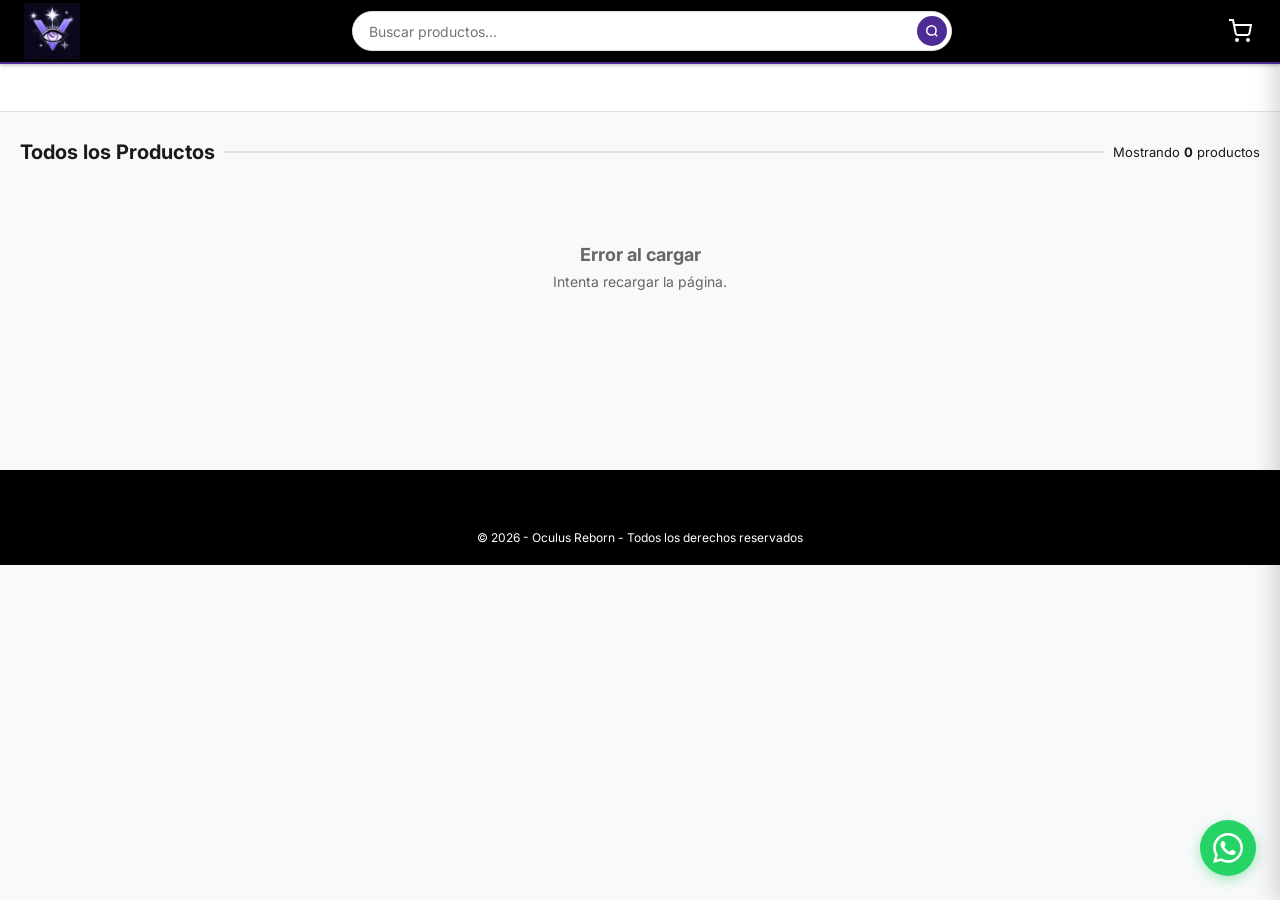
==== index.html @ ba16b36a "Add files via upload" ====
<!DOCTYPE html>
<html lang="es">
<head>
  <meta charset="UTF-8">
  <meta name="viewport" content="width=device-width, initial-scale=1.0">
  <meta name="color-scheme" content="light">
  <meta name="description" content="Oculus Reborn - Productos. Consulta por WhatsApp.">
  <title>Oculus Reborn — Catálogo de Productos</title>

  <meta property="og:type" content="website">
  <meta property="og:site_name" content="Oculus Reborn">
  <meta property="og:title" content="Oculus Reborn — Catálogo de Productos">
  <meta property="og:description" content="Productos. Consulta por WhatsApp.">
  <meta property="og:image" content="img/preview.png">
  <meta property="og:image:width" content="1200">
  <meta property="og:image:height" content="630">
  <meta property="og:url" content="">
  <meta name="twitter:card" content="summary_large_image">
  <meta name="twitter:title" content="Oculus Reborn — Catálogo de Productos">
  <meta name="twitter:description" content="Productos. Consulta por WhatsApp.">
  <meta name="twitter:image" content="img/preview.png">


  <link rel="icon" type="image/png" href="img/fav.png">
  <link rel="apple-touch-icon" href="img/apple-touch-icon.png">

 
  <meta name="robots" content="index, follow">
  <meta name="theme-color" content="#000000">
  <link rel="canonical" href="">

  <script type="application/ld+json">
  {
    "@context": "https://schema.org",
    "@type": "Store",
    "name": "Oculus Reborn",
    "description": "Oculus Reborn - Catálogo de productos. Consulta por WhatsApp.",
    "image": "img/preview.png",
    "url": "",
    "telephone": "+",
    "areaServed": "",
    "address": {
      "@type": "PostalAddress",
      "addressLocality": "",
      "addressRegion": "",
      "addressCountry": ""
    }
  }
  </script>

  <link rel="preconnect" href="https://fonts.googleapis.com">
  <link rel="preconnect" href="https://fonts.gstatic.com" crossorigin>
  <link rel="preconnect" href="https://lh3.googleusercontent.com">
  <link href="https://fonts.googleapis.com/css2?family=Inter:wght@400;500;700&display=swap" rel="stylesheet">
  <link rel="stylesheet" href="css/styles.css?v=13">
  <link rel="stylesheet" href="css/responsive.css?v=13">
</head>
<body>

  <header class="navbar">
    <a href="index.html" class="navbar__logo" aria-label="Inicio">
      <img src="img/logo.png" alt="Oculus Reborn" class="navbar__logo-img">
    </a>

    <form class="navbar__busqueda" id="busqueda-form">
      <input
        type="text"
        id="busqueda-input"
        placeholder="Buscar productos..."
        autocomplete="off"
        aria-label="Buscar productos"
      >
      <button type="submit" aria-label="Buscar">
        <svg viewBox="0 0 24 24" fill="none" stroke="currentColor" stroke-width="2.5" width="14" height="14">
          <circle cx="11" cy="11" r="8"/><path d="m21 21-4.35-4.35"/>
        </svg>
      </button>
    </form>

    <button class="navbar__carrito" onclick="abrirCarrito()" aria-label="Ver cotización">
      <svg viewBox="0 0 24 24" fill="none" stroke="currentColor" stroke-width="2" width="24" height="24"><circle cx="9" cy="21" r="1"/><circle cx="20" cy="21" r="1"/><path d="M1 1h4l2.68 13.39a2 2 0 0 0 2 1.61h9.72a2 2 0 0 0 2-1.61L23 6H6"/></svg>
      <span class="carrito-contador" id="carrito-contador">0</span>
    </button>

    <button class="navbar__menu-btn" onclick="toggleMenuMovil()" aria-label="Menú">
      <svg viewBox="0 0 24 24" fill="none" stroke="currentColor" stroke-width="2.5" width="24" height="24">
        <path d="M3 12h18M3 6h18M3 18h18"/>
      </svg>
    </button>
  </header>

  <nav class="categorias-bar" id="categorias-desktop" aria-label="Categorías"></nav>

  <nav class="menu-movil" id="menu-movil" aria-label="Menú de categorías">
    <div class="menu-movil__header">
      <span class="menu-movil__titulo">Categorías</span>
      <button class="menu-movil__cerrar" onclick="cerrarMenuMovil()" aria-label="Cerrar menú">
        <svg viewBox="0 0 24 24" fill="none" stroke="currentColor" stroke-width="2.5" width="26" height="26">
          <path d="M18 6 6 18M6 6l12 12"/>
        </svg>
      </button>
    </div>
    <div class="menu-movil__lista" id="categorias-movil"></div>
  </nav>

  <section class="carrusel" aria-label="Promociones">

    <div class="carrusel__track" id="carrusel-track"></div>

    <button class="carrusel__nav carrusel__nav--prev" id="carrusel-prev" aria-label="Banner anterior">
      <svg viewBox="0 0 24 24" fill="none" stroke="currentColor" stroke-width="2.5" width="20" height="20"><path d="M15 18l-6-6 6-6"/></svg>
    </button>
    <button class="carrusel__nav carrusel__nav--next" id="carrusel-next" aria-label="Banner siguiente">
      <svg viewBox="0 0 24 24" fill="none" stroke="currentColor" stroke-width="2.5" width="20" height="20"><path d="M9 18l6-6-6-6"/></svg>
    </button>

    <div class="carrusel__dots" id="carrusel-dots"></div>
  </section>

  <main class="main">

    <section class="destacados" id="seccion-destacados" style="display:none;">
      <div class="destacados__header">
        <h2 class="destacados__titulo">🔥 Ofertas Especiales</h2>
        <div class="destacados__nav">
          <button class="destacados__flecha" id="destacados-prev" aria-label="Anterior">
            <svg viewBox="0 0 24 24" fill="none" stroke="currentColor" stroke-width="2.5" width="20" height="20"><path d="M15 18l-6-6 6-6"/></svg>
          </button>
          <button class="destacados__flecha" id="destacados-next" aria-label="Siguiente">
            <svg viewBox="0 0 24 24" fill="none" stroke="currentColor" stroke-width="2.5" width="20" height="20"><path d="M9 18l6-6-6-6"/></svg>
          </button>
        </div>
      </div>
      <div class="destacados-track" id="destacados-grid"></div>
    </section>

    <section>
      <div class="filtros-bar">
        <h2 class="seccion-titulo" id="titulo-catalogo" style="margin:0; flex:1;">Todos los Productos</h2>
        <p class="filtros-bar__info">Mostrando <span id="contador-productos">0</span> productos</p>
      </div>
      <div class="productos-grid" id="productos-grid">
        <div class="loading"><div class="spinner"></div><span>Cargando productos...</span></div>
      </div>
      <nav class="paginacion" id="paginacion" aria-label="Paginación"></nav>
    </section>

  </main>

  <section class="sucursales" id="encuentranos" style="display:none;">
    <div class="sucursales__inner">
      <h2 class="seccion-titulo">📍 Encuéntranos</h2>

      <div class="sucursales__layout">
        <select class="sucursales__select" id="sucursales-select" aria-label="Elegir sucursal"></select>

        <div class="sucursales__lista" id="sucursales-lista"></div>

        <div class="sucursales__mapa">
          <iframe
            id="mapa-sucursal"
            src=""
            style="border:0; display:block; width:100%; height:100%;"
            allowfullscreen=""
            loading="lazy"
            referrerpolicy="no-referrer-when-downgrade"
            title="Ubicación de sucursal">
          </iframe>
        </div>
      </div>
    </div>
  </section>

  <footer class="footer">
 
    <div class="footer__bottom">
      <span>© 2026 - Oculus Reborn - Todos los derechos reservados</span>
    </div>
  </footer>

  <a href="https://wa.me/minumero" target="_blank" class="whatsapp-float js-wa-link" aria-label="Contactar por WhatsApp">
    <svg viewBox="0 0 24 24" fill="currentColor">
      <path d="M17.472 14.382c-.297-.149-1.758-.867-2.03-.967-.273-.099-.471-.148-.67.15-.197.297-.767.966-.94 1.164-.173.199-.347.223-.644.075-.297-.15-1.255-.463-2.39-1.475-.883-.788-1.48-1.761-1.653-2.059-.173-.297-.018-.458.13-.606.134-.133.298-.347.446-.52.149-.174.198-.298.298-.497.099-.198.05-.371-.025-.52-.075-.149-.669-1.612-.916-2.207-.242-.579-.487-.5-.669-.51-.173-.008-.371-.01-.57-.01-.198 0-.52.074-.792.372-.272.297-1.04 1.016-1.04 2.479 0 1.462 1.065 2.875 1.213 3.074.149.198 2.096 3.2 5.077 4.487.709.306 1.262.489 1.694.625.712.227 1.36.195 1.871.118.571-.085 1.758-.719 2.006-1.413.248-.694.248-1.289.173-1.413-.074-.124-.272-.198-.57-.347m-5.421 7.403h-.004a9.87 9.87 0 01-5.031-1.378l-.361-.214-3.741.982.998-3.648-.235-.374a9.86 9.86 0 01-1.51-5.26c.001-5.45 4.436-9.884 9.888-9.884 2.64 0 5.122 1.03 6.988 2.898a9.825 9.825 0 012.893 6.994c-.003 5.45-4.437 9.884-9.885 9.884m8.413-18.297A11.815 11.815 0 0012.05 0C5.495 0 .16 5.335.157 11.892c0 2.096.547 4.142 1.588 5.945L.057 24l6.305-1.654a11.882 11.882 0 005.683 1.448h.005c6.554 0 11.89-5.335 11.893-11.893a11.821 11.821 0 00-3.48-8.413z"/>
    </svg>
  </a>

  <script src="js/config.js?v=13"></script>
  <script src="js/util.js?v=13"></script>
  <script src="js/whatsapp.js?v=13"></script>
  <script src="js/carrito.js?v=13"></script>
  <script src="js/app.js?v=13"></script>
</body>
</html>
---- css/styles.css ----
@import url('https://fonts.googleapis.com/css2?family=Inter:wght@400;500;700&display=swap');


:root {

  color-scheme: light only;
  --color-primario: #4d2d95;
  --color-primario-hover: #836efb;
  --color-secundario: #9b8bf7;
  --color-success: #28A745;
  --color-success-hover: #218838;
  --color-fondo: #F8F9FA;
  --color-blanco: #FFFFFF;
  --color-texto: #1A1A1A;
  --color-texto-secundario: #666666;
  --color-borde: #E0E0E0;
  --color-precio-anterior: #999999;
  --navbar-height: 64px;
  --categorias-height: 48px;
  --radio: 8px;
  --sombra: 0 2px 8px rgba(0,0,0,0.08);
  --sombra-hover: 0 4px 16px rgba(0,0,0,0.14);
  --transicion: 0.2s ease;
}

*, *::before, *::after { box-sizing: border-box; margin: 0; padding: 0; }
html { scroll-behavior: smooth; }
body {
  font-family: 'Inter', sans-serif;
  font-size: 14px;
  color: var(--color-texto);
  background: var(--color-fondo);
  padding-top: calc(var(--navbar-height) + var(--categorias-height));
}
img { max-width: 100%; display: block; }
a { text-decoration: none; color: inherit; }
button { cursor: pointer; border: none; font-family: inherit; }

.navbar {
  position: fixed;
  top: 0; left: 0; right: 0;
  z-index: 1000;
  height: var(--navbar-height);
  background: #000000;
  display: flex;
  align-items: center;
  padding: 0 24px;
  gap: 16px;
  border-bottom: 2px solid var(--color-primario);
  box-shadow: 0 1px 4px rgba(0,0,0,0.3);
}

.navbar__logo {
  display: flex;
  align-items: center;
  justify-content: center;
  flex-shrink: 0;
  height: 56px;
}

.navbar__logo-img {
  height: 100%;
  width: auto;
  max-width: 190px;
  object-fit: contain;
  display: block;
}

.navbar__busqueda {
  flex: 1;
  max-width: 600px;
  margin: 0 auto;
  position: relative;
}

.navbar__busqueda input {
  width: 100%;
  height: 40px;
  border-radius: 20px;
  border: 1.5px solid var(--color-borde);
  padding: 0 44px 0 16px;
  font-size: 14px;
  font-family: inherit;
  outline: none;
  color: var(--color-texto);
  background: var(--color-blanco);
  transition: border-color var(--transicion);
}

.navbar__busqueda input:focus {
  border-color: var(--color-primario);
  background: var(--color-blanco);
}

.navbar__busqueda button {
  position: absolute;
  right: 5px;
  top: 50%;
  transform: translateY(-50%);
  background: var(--color-primario);
  border: none;
  border-radius: 50%;
  width: 30px;
  height: 30px;
  display: flex;
  align-items: center;
  justify-content: center;
  color: var(--color-blanco);
  font-size: 14px;
}

.navbar__menu-btn {
  display: none;
  background: none;
  border: none;
  color: var(--color-blanco);
  font-size: 24px;
  padding: 4px;
  flex-shrink: 0;
}

.navbar__carrito {
  position: relative;
  background: none;
  border: none;
  color: var(--color-blanco);
  cursor: pointer;
  padding: 4px;
  flex-shrink: 0;
  display: flex;
  align-items: center;
}

.carrito-contador {
  position: absolute;
  top: -4px;
  right: -4px;
  background: var(--color-primario);
  color: #fff;
  font-size: 11px;
  font-weight: 700;
  min-width: 18px;
  height: 18px;
  border-radius: 9px;
  display: none;
  align-items: center;
  justify-content: center;
  padding: 0 4px;
}

.carrito-overlay {
  position: fixed;
  inset: 0;
  background: rgba(0,0,0,0.5);
  z-index: 1300;
  opacity: 0;
  visibility: hidden;
  transition: opacity 0.25s;
}
.carrito-overlay.abierto { opacity: 1; visibility: visible; }

.carrito-panel {
  position: fixed;
  top: 0; right: 0; bottom: 0;
  width: 380px;
  max-width: 90vw;
  background: #fff;
  z-index: 1301;
  display: flex;
  flex-direction: column;
  transform: translateX(100%);
  transition: transform 0.3s cubic-bezier(0.4,0,0.2,1);
  box-shadow: -4px 0 24px rgba(0,0,0,0.18);
}
.carrito-panel.abierto { transform: translateX(0); }

.carrito-panel__header {
  display: flex;
  align-items: center;
  justify-content: space-between;
  padding: 18px 20px;
  background: #000000;
  color: #fff;
  font-size: 17px;
  font-weight: 700;
  flex-shrink: 0;
}
.carrito-panel__header button {
  background: none; border: none; color: #fff; cursor: pointer; display: flex;
}

.carrito-panel__items {
  flex: 1;
  overflow-y: auto;
  padding: 12px 16px;
}

.carrito-vacio {
  display: flex;
  flex-direction: column;
  align-items: center;
  justify-content: center;
  height: 100%;
  color: var(--color-texto-secundario);
  text-align: center;
  gap: 6px;
}
.carrito-vacio svg { color: #d0d0d0; margin-bottom: 6px; }
.carrito-vacio p { font-size: 16px; font-weight: 600; color: var(--color-texto); }
.carrito-vacio span { font-size: 13px; }

.carrito-item {
  display: flex;
  align-items: center;
  gap: 10px;
  padding: 12px 0;
  border-bottom: 1px solid var(--color-borde);
}
.carrito-item__foto {
  width: 56px;
  height: 56px;
  flex-shrink: 0;
  border-radius: 8px;
  overflow: hidden;
  background: #f0f2f5;
  display: flex;
  align-items: center;
  justify-content: center;
}
.carrito-item__foto img { width: 100%; height: 100%; object-fit: contain; padding: 3px; }
.carrito-item__cuerpo { flex: 1; display: flex; flex-direction: column; gap: 3px; min-width: 0; }
.carrito-item__nombre {
  font-size: 13px; font-weight: 600; color: var(--color-texto); line-height: 1.3;
  display: -webkit-box; -webkit-line-clamp: 2; -webkit-box-orient: vertical; overflow: hidden;
}
.carrito-item__id { font-size: 11px; color: var(--color-texto-secundario); }
.carrito-item__fila { display: flex; align-items: center; justify-content: space-between; gap: 8px; margin-top: 2px; }
.carrito-item__precio { font-size: 14px; color: var(--color-primario); font-weight: 700; }

.carrito-qty {
  display: none; /*flex;*/
  align-items: center;
  border: 1.5px solid var(--color-borde);
  border-radius: 6px;
  overflow: hidden;
}
.carrito-qty button {
  background: var(--color-fondo);
  border: none;
  width: 28px;
  height: 28px;
  font-size: 16px;
  font-weight: 700;
  color: var(--color-primario);
  cursor: pointer;
}
.carrito-qty button:hover { background: #e6edf7; }
.carrito-qty span { min-width: 28px; text-align: center; font-size: 13px; font-weight: 600; }

.carrito-item__quitar {
  background: none;
  border: none;
  color: #ff1900;
  cursor: pointer;
  padding: 4px;
  display: flex;
  flex-shrink: 0;
  align-self: flex-start;
}

.carrito-panel__footer {
  padding: 16px 20px;
  border-top: 1px solid var(--color-borde);
  flex-shrink: 0;
}
.carrito-panel__total {
  display: flex;
  align-items: center;
  justify-content: space-between;
  margin-bottom: 12px;
  font-size: 15px;
}
.carrito-panel__total strong { font-size: 20px; color: var(--color-primario); }

.carrito-panel__enviar {
  width: 100%;
  display: flex;
  align-items: center;
  justify-content: center;
  gap: 10px;
  background: var(--color-success);
  color: #fff;
  border: none;
  border-radius: 8px;
  padding: 14px;
  font-size: 15px;
  font-weight: 700;
  cursor: pointer;
  transition: background var(--transicion);
}
.carrito-panel__enviar:hover { background: var(--color-success-hover); }

.carrito-toast {
  position: fixed;
  bottom: 90px;
  left: 50%;
  transform: translateX(-50%) translateY(20px);
  background: var(--color-texto);
  color: #fff;
  padding: 12px 20px;
  border-radius: 8px;
  font-size: 14px;
  font-weight: 500;
  z-index: 1400;
  opacity: 0;
  visibility: hidden;
  transition: opacity 0.25s, transform 0.25s;
  box-shadow: 0 4px 16px rgba(0,0,0,0.25);
  max-width: 90vw;
  text-align: center;
}
.carrito-toast.visible {
  opacity: 1;
  visibility: visible;
  transform: translateX(-50%) translateY(0);
}

.producto-card__acciones {
  margin-top: auto;
  display: flex;
  gap: 6px;
  align-items: stretch;
}
.producto-card__add {
  flex-shrink: 0;
  width: 40px;
  background: var(--color-primario);
  color: #fff;
  border: none;
  border-radius: 6px;
  display: flex;
  align-items: center;
  justify-content: center;
  cursor: pointer;
  transition: background var(--transicion);
}
.producto-card__add:hover { background: var(--color-primario-hover); }

.categorias-bar {
  position: fixed;
  top: var(--navbar-height);
  left: 0; right: 0;
  z-index: 999;
  height: var(--categorias-height);
  background: var(--color-blanco);
  border-bottom: 1px solid var(--color-borde);
  display: flex;
  align-items: center;
  justify-content: safe center;
  overflow-x: auto;
  scrollbar-width: none;
  -ms-overflow-style: none;
  padding: 0 16px;
  gap: 8px;
}

.categorias-bar::-webkit-scrollbar { display: none; }

.categoria-btn {
  flex-shrink: 0;
  padding: 6px 16px;
  border-radius: 20px;
  border: 1.5px solid var(--color-borde);
  background: var(--color-blanco);
  color: var(--color-texto-secundario);
  font-size: 13px;
  font-weight: 500;
  white-space: nowrap;
  transition: all var(--transicion);
}

.categoria-btn:hover,
.categoria-btn.activo {
  background: var(--color-primario);
  color: var(--color-blanco);
  border-color: var(--color-primario);
}

.carrusel {
  position: relative;
  overflow: hidden;
  background: #eef1f5;
  width: calc(100% - 32px);
  max-width: 1280px;
  margin: 20px auto;
  aspect-ratio: 1500 / 438;
  border-radius: 14px;
  box-shadow: var(--sombra);
}

.carrusel__track {
  display: flex;
  height: 100%;
  transition: transform 0.9s cubic-bezier(0.4, 0, 0.2, 1);
}

.carrusel__slide {
  min-width: 100%;
  overflow: hidden;
  background: #eef1f5;
  display: flex;
  align-items: center;
  justify-content: center;
}

.carrusel__slide img {
  width: 100%;
  height: 100%;
  display: block;
  object-fit: cover;
  object-position: center;
}

.carrusel__slide:not(:has(img[src])) {
  display: flex;
  align-items: center;
  justify-content: center;
}

.carrusel__nav {
  position: absolute;
  top: 50%;
  transform: translateY(-50%);
  background: rgba(255,255,255,0.2);
  border: none;
  border-radius: 50%;
  width: 40px;
  height: 40px;
  display: flex;
  align-items: center;
  justify-content: center;
  cursor: pointer;
  color: white;
  transition: background 0.2s;
  backdrop-filter: blur(4px);
}

.carrusel__nav:hover { background: rgba(255,255,255,0.35); }
.carrusel__nav--prev { left: 12px; }
.carrusel__nav--next { right: 12px; }

.carrusel__dots {
  position: absolute;
  bottom: 12px;
  left: 50%;
  transform: translateX(-50%);
  display: flex;
  gap: 8px;
}

.carrusel__dot {
  width: 8px;
  height: 8px;
  border-radius: 50%;
  border: none;
  background: #715e9e;
  cursor: pointer;
  padding: 0;
  transition: background 0.2s, transform 0.2s;
}

.carrusel__dot.activo {
  background: #4d2d95;
  transform: scale(1.3);
}

@media (max-width: 768px) {
  .carrusel { aspect-ratio: 1500 / 438; }
}

@media (max-width: 480px) {
  .carrusel { aspect-ratio: 1500 / 438; }
}

.main {
  max-width: 1280px;
  margin: 0 auto;
  padding: 28px 20px;
}

.seccion-titulo {
  font-size: 20px;
  font-weight: 700;
  color: var(--color-texto);
  margin-bottom: 16px;
  display: flex;
  align-items: center;
  gap: 8px;
}

.seccion-titulo::after {
  content: '';
  flex: 1;
  height: 2px;
  background: var(--color-borde);
}

.filtros-bar {
  display: flex;
  align-items: center;
  justify-content: space-between;
  margin-bottom: 20px;
  flex-wrap: wrap;
  gap: 8px;
}

.filtros-bar__info {
  font-size: 13px;
  color: var(--color-texto);
}

.filtros-bar__info span {
  font-weight: 700;
  color: var(--color-texto);
}

.destacados {
  background: var(--color-blanco);
  border: 2px solid var(--color-primario);
  border-radius: 14px;
  padding: 20px;
  margin-bottom: 32px;
}

.destacados__header {
  display: flex;
  align-items: center;
  justify-content: space-between;
  margin-bottom: 16px;
}

.destacados__titulo {
  margin: 0;
  font-size: 20px;
  font-weight: 700;
  color: var(--color-texto);
  display: flex;
  align-items: center;
  gap: 8px;
}

.destacados__nav { display: flex; gap: 8px; flex-shrink: 0; }

.destacados__flecha {
  width: 38px;
  height: 38px;
  border-radius: 50%;
  border: none;
  background: var(--color-primario);
  color: var(--color-blanco);
  cursor: pointer;
  display: flex;
  align-items: center;
  justify-content: center;
  transition: background 0.2s, transform 0.2s;
}
.destacados__flecha:hover { background: #fff; transform: scale(1.08); }

.destacados-track {
  display: flex;
  gap: 16px;
  overflow-x: auto;
  scroll-snap-type: x mandatory;
  scroll-behavior: smooth;
  scrollbar-width: none;
  -ms-overflow-style: none;
  padding-bottom: 2px;
}
.destacados-track::-webkit-scrollbar { display: none; }

.destacados-track .producto-card {
  flex: 0 0 calc((100% - 48px) / 4);
  scroll-snap-align: start;
}

@keyframes destacados-scroll {
  0%   { transform: translateX(0); }
  100% { transform: translateX(-50%); }
}

.destacados--animado { overflow: hidden; }

.destacados-track--animado {
  width: max-content;
  overflow: visible;
  scroll-snap-type: none;
  animation: destacados-scroll 45s linear infinite;
}

.destacados-track--animado:hover,
.destacados-track--animado.pausado {
  animation-play-state: paused;
}

.destacados-track--animado .producto-card {
  flex: 0 0 200px;
  width: 200px;
  scroll-snap-align: none;
}

.destacados-track .producto-card__badge--destacado { display: none; }

@media (max-width: 768px) {
  .destacados-track { gap: 10px; }
  .destacados-track .producto-card {
    flex: 0 0 calc((100% - 20px) / 3);
  }

  .destacados-track--animado .producto-card {
    flex: 0 0 145px;
    width: 145px;
  }

  .destacados-track .producto-card__badge--oferta {
    width: 32px;
    height: 32px;
    font-size: 9px;
    top: 6px;
    left: 6px;
  }

  .destacados-track .producto-card__info { padding: 8px; gap: 2px; }
  .destacados-track .producto-card__categoria { font-size: 8px; letter-spacing: 0; }
  .destacados-track .producto-card__nombre { font-size: 11px; line-height: 1.25; }
  .destacados-track .producto-card__precio { font-size: 14px; }
  .destacados-track .producto-card__precio-anterior { font-size: 10px; }
  .destacados-track .producto-card__btn-cotizar { font-size: 10px; padding: 7px 4px; gap: 3px; }
}

.productos-grid {
  display: grid;
  grid-template-columns: repeat(4, 1fr);
  gap: 22px;
}

.paginacion {
  display: flex;
  justify-content: center;
  align-items: center;
  gap: 6px;
  margin-top: 32px;
  flex-wrap: wrap;
}

.pagina-btn {
  min-width: 40px;
  height: 40px;
  padding: 0 10px;
  border: 1.5px solid var(--color-borde);
  background: var(--color-blanco);
  color: var(--color-texto);
  border-radius: 8px;
  font-size: 14px;
  font-weight: 600;
  font-family: inherit;
  cursor: pointer;
  transition: all var(--transicion);
}

.pagina-btn:hover:not(:disabled):not(.activa) {
  border-color: var(--color-primario);
  color: var(--color-primario);
}

.pagina-btn.activa {
  background: var(--color-primario);
  border-color: var(--color-primario);
  color: var(--color-blanco);
}

.pagina-btn:disabled {
  opacity: 0.4;
  cursor: not-allowed;
}

.pagina-nav { font-size: 18px; font-weight: 700; }

.pagina-ellipsis {
  min-width: 24px;
  text-align: center;
  color: var(--color-texto-secundario);
}

.producto-card {
  background: var(--color-blanco);
  border-radius: var(--radio);
  box-shadow: var(--sombra);
  overflow: hidden;
  display: flex;
  flex-direction: column;
  transition: box-shadow var(--transicion), transform var(--transicion);
  position: relative;
  cursor: pointer;
}

.producto-card:hover {
  box-shadow: var(--sombra-hover);
  transform: translateY(-2px);
}

.producto-card__badge {
  position: absolute;
  top: 10px;
  left: 10px;
  background: var(--color-secundario);
  color: var(--color-blanco);
  font-size: 11px;
  font-weight: 700;
  padding: 3px 8px;
  border-radius: 4px;
  z-index: 1;
}

.producto-card__badge--destacado {
  background: var(--color-primario);
  right: 10px;
  left: auto;
}

.producto-card__badge--oferta {
  width: 38px;
  height: 38px;
  padding: 0;
  border-radius: 50%;
  background: #E02424;
  display: flex;
  align-items: center;
  justify-content: center;
  font-size: 11px;
  box-shadow: 0 2px 6px rgba(0,0,0,0.18);
}

.producto-card__foto {
  aspect-ratio: 1 / 1;
  overflow: hidden;
  background: #ffffff;
  display: flex;
  align-items: center;
  justify-content: center;
  border-bottom: 1px solid var(--color-borde);
}

.producto-card__foto img {
  width: 100%;
  height: 100%;
  object-fit: contain;
  padding: 8px;
  transition: transform 0.3s ease;
}

.producto-card:hover .producto-card__foto img {
  transform: scale(1.04);
}

.producto-card__info {
  padding: 12px;
  display: flex;
  flex-direction: column;
  flex: 1;
  gap: 6px;
}

.producto-card__categoria {
  font-size: 10px;
  color: var(--color-texto-secundario);
  text-transform: uppercase;
  letter-spacing: 0.3px;
}

.producto-card__nombre {
  font-size: 13px;
  font-weight: 600;
  color: var(--color-texto);
  line-height: 1.4;
  display: -webkit-box;
  -webkit-line-clamp: 2;
  -webkit-box-orient: vertical;
  overflow: hidden;
}

.producto-card__precios {
  display: flex;
  align-items: baseline;
  gap: 8px;
  flex-wrap: wrap;
}

.producto-card__precio {
  font-size: 18px;
  font-weight: 700;
  color: var(--color-texto);
}

.producto-card__precio--oferta { color: var(--color-primario); }

.producto-card__precio-anterior {
  font-size: 12px;
  color: var(--color-precio-anterior);
  text-decoration: line-through;
}

.producto-card__btn {
  margin-top: auto;
  width: 100%;
  padding: 10px;
  background: var(--color-success);
  color: var(--color-blanco);
  border-radius: 6px;
  font-size: 13px;
  font-weight: 600;
  display: flex;
  align-items: center;
  justify-content: center;
  gap: 6px;
  transition: background var(--transicion);
}

.producto-card__btn:hover { background: var(--color-success-hover); }

.producto-card__btn-cotizar {
  margin-top: auto;
  width: 100%;
  padding: 10px;
  background: #000000;
  color: var(--color-blanco);
  border: none;
  border-radius: 6px;
  font-size: 13px;
  font-weight: 600;
  font-family: inherit;
  cursor: pointer;
  display: flex;
  align-items: center;
  justify-content: center;
  gap: 6px;
  transition: background var(--transicion);
}

.producto-card__btn-cotizar:hover { background: #333333; }

.stock {
  display: inline-block;
  font-size: 12px;
  font-weight: 700;
  margin-bottom: 8px;
}
.stock--bajo { color: var(--color-primario); }
.stock--agotado {
  background: #777;
  color: #fff;
  padding: 2px 8px;
  border-radius: 4px;
}

.producto-card__btn-cotizar--agotado {
  background: #bbb;
  cursor: not-allowed;
}
.producto-card__btn-cotizar--agotado:hover { background: #bbb; }

.pdp__stock {
  font-size: 15px;
  font-weight: 700;
  margin: 4px 0 14px;
}
.pdp__stock--bajo { color: var(--color-primario); }
.pdp__stock--agotado {
  display: inline-block;
  background: #777;
  color: #fff;
  padding: 4px 12px;
  border-radius: 6px;
}
.pdp__add--agotado {
  background: #bbb;
  cursor: not-allowed;
  width: 100%;
}
.pdp__add--agotado:hover { background: #bbb; }

.producto-card__foto { position: relative; }

.regalia-overlay {
  position: absolute;
  bottom: 6px;
  right: 6px;
  display: flex;
  flex-direction: column;
  align-items: center;
  gap: 2px;
  z-index: 2;
}

.producto-card__foto .regalia-overlay__img {
  width: 70px;
  height: 70px;
  padding: 0;
  object-fit: contain;
  background: transparent;
  border: none;
  border-radius: 6px;
  filter: drop-shadow(0 1px 4px rgba(0,0,0,0.25));
}

.regalia-overlay__label {
  background: var(--color-secundario);
  color: white;
  font-size: 8px;
  font-weight: 700;
  padding: 1px 5px;
  border-radius: 4px;
  white-space: nowrap;
}

.pdp__regalia {
  display: flex;
  align-items: center;
  gap: 14px;
  padding: 12px 16px;
  background: #fffbf0;
  border: 2px solid var(--color-secundario);
  border-radius: 10px;
}

.pdp__regalia__label {
  font-size: 14px;
  font-weight: 700;
  color: var(--color-texto);
  flex: 1;
}

.pdp__regalia__img {
  width: 72px;
  height: 72px;
  object-fit: contain;
  border-radius: 8px;
  background: white;
  border: 1.5px solid var(--color-borde);
  padding: 4px;
  flex-shrink: 0;
}

.foto-placeholder {
  width: 100%;
  height: 100%;
  display: flex;
  flex-direction: column;
  align-items: center;
  justify-content: center;
  gap: 8px;
  color: #ccc;
  font-size: 12px;
}

.foto-placeholder svg { width: 48px; height: 48px; color: #ddd; }

.sin-resultados {
  grid-column: 1 / -1;
  text-align: center;
  padding: 60px 20px;
  color: var(--color-texto-secundario);
}

.sin-resultados svg { width: 64px; height: 64px; margin: 0 auto 16px; color: #ddd; }
.sin-resultados h3 { font-size: 18px; margin-bottom: 8px; }

.loading {
  grid-column: 1 / -1;
  display: flex;
  flex-direction: column;
  align-items: center;
  padding: 60px;
  gap: 16px;
  color: var(--color-texto-secundario);
}

.spinner {
  width: 40px;
  height: 40px;
  border: 3px solid var(--color-borde);
  border-top-color: var(--color-primario);
  border-radius: 50%;
  animation: spin 0.8s linear infinite;
}

@keyframes spin { to { transform: rotate(360deg); } }

.whatsapp-float {
  position: fixed;
  bottom: 24px;
  right: 24px;
  z-index: 1100;
  width: 56px;
  height: 56px;
  background: #25D366;
  border-radius: 50%;
  display: flex;
  align-items: center;
  justify-content: center;
  box-shadow: 0 4px 12px rgba(37,211,102,0.4);
  transition: transform var(--transicion), box-shadow var(--transicion);
}

.whatsapp-float:hover {
  transform: scale(1.1);
  box-shadow: 0 6px 18px rgba(37,211,102,0.5);
}

.whatsapp-float svg { width: 30px; height: 30px; color: white; }

.sucursales {
  background: var(--color-blanco);
  padding: 40px 24px;
}

.sucursales__inner {
  max-width: 1280px;
  margin: 0 auto;
}

.sucursales__layout {
  display: grid;
  grid-template-columns: 320px 1fr;
  gap: 20px;
  margin-top: 8px;
}

.sucursales__lista {
  display: flex;
  flex-direction: column;
  gap: 8px;
  max-height: 440px;
  overflow-y: auto;
}

.sucursal-item {
  display: flex;
  align-items: center;
  gap: 12px;
  width: 100%;
  text-align: left;
  background: var(--color-fondo);
  border: 1.5px solid transparent;
  border-radius: 8px;
  padding: 14px 16px;
  cursor: pointer;
  transition: all var(--transicion);
  font-family: inherit;
}

.sucursal-item:hover {
  border-color: var(--color-primario);
  background: #eef3fa;
}

.sucursal-item.activa {
  border-color: var(--color-primario);
  background: #eef3fa;
  box-shadow: inset 4px 0 0 var(--color-primario);
}

.sucursal-item__icono {
  flex-shrink: 0;
  width: 36px;
  height: 36px;
  border-radius: 50%;
  background: var(--color-primario);
  color: var(--color-blanco);
  display: flex;
  align-items: center;
  justify-content: center;
  font-size: 16px;
}

.sucursal-item.activa .sucursal-item__icono {
  background: var(--color-secundario);
}

.sucursal-item__texto { display: flex; flex-direction: column; gap: 2px; min-width: 0; }

.sucursal-item__nombre {
  font-size: 14px;
  font-weight: 600;
  color: var(--color-texto);
  display: flex;
  align-items: center;
  gap: 6px;
}

.sucursal-item__ciudad {
  font-size: 12px;
  color: var(--color-texto-secundario);
}

.sucursal-item__badge {
  font-size: 9px;
  font-weight: 700;
  text-transform: uppercase;
  letter-spacing: 0.5px;
  background: var(--color-secundario);
  color: var(--color-blanco);
  padding: 2px 6px;
  border-radius: 4px;
}

.sucursales__mapa {
  border-radius: 8px;
  overflow: hidden;
  box-shadow: var(--sombra);
  min-height: 440px;
  background: var(--color-fondo);
}

.sucursales__select {
  display: none;
  width: 100%;
  padding: 14px 16px;
  font-size: 15px;
  font-weight: 600;
  font-family: inherit;
  color: var(--color-texto);
  background: var(--color-blanco);
  border: 1.5px solid var(--color-primario);
  border-radius: 8px;
  cursor: pointer;
  appearance: none;
  -webkit-appearance: none;
  background-image: url("data:image/svg+xml,%3Csvg xmlns='http://www.w3.org/2000/svg' width='16' height='16' viewBox='0 0 24 24' fill='none' stroke='%231B3A6B' stroke-width='2.5'%3E%3Cpath d='M6 9l6 6 6-6'/%3E%3C/svg%3E");
  background-repeat: no-repeat;
  background-position: right 14px center;
  padding-right: 40px;
}

@media (max-width: 768px) {
  .sucursales {
    padding: 28px 14px;
  }
  .sucursales__layout {
    grid-template-columns: 1fr;
    gap: 14px;
  }

  .sucursales__select { display: block; order: -1; }
  .sucursales__lista { display: none; }
  .sucursales__mapa {
    min-height: 320px;
    height: 320px;
  }
}


.footer {
  background: #000000;
  color: rgba(255,255,255,0.85);
  margin-top: 60px;
  padding: 40px 24px 20px;
}

.footer__grid {
  max-width: 1280px;
  margin: 0 auto;
  display: grid;
  grid-template-columns: 2fr 1fr 1fr 1fr;
  gap: 32px;
  padding-bottom: 32px;
  border-bottom: 1px solid rgba(255,255,255,0.15);
}

.footer__marca h3 {
  color: var(--color-blanco);
  font-size: 20px;
  font-weight: 700;
  margin-bottom: 8px;
}

.footer__marca p {
  font-size: 13px;
  line-height: 1.6;
  margin-bottom: 12px;
}

.footer__whatsapp-link {
  display: inline-flex;
  align-items: center;
  gap: 8px;
  background: #25D366;
  color: white;
  padding: 8px 16px;
  border-radius: 20px;
  font-size: 13px;
  font-weight: 600;
  transition: background var(--transicion);
}

.footer__whatsapp-link:hover { background: #1ebe5c; }

.footer__col h4 {
  color: var(--color-blanco);
  font-size: 13px;
  font-weight: 700;
  text-transform: uppercase;
  letter-spacing: 0.5px;
  margin-bottom: 12px;
}

.footer__col ul { list-style: none; display: flex; flex-direction: column; gap: 6px; }

.footer__col ul li { font-size: 13px; }

.footer__bottom {
  max-width: 1280px;
  margin: 20px auto 0;
  display: flex;
  align-items: center;
  justify-content: center;
  text-align: center;
  font-size: 12px;
  color: var(--color-blanco);
  flex-wrap: wrap;
  gap: 8px;
}

.menu-movil {
  display: none;
  position: fixed;
  inset: 0;
  background: #000000;
  z-index: 1200;
  flex-direction: column;
  overflow-y: auto;
}

.menu-movil.abierto { display: flex; }

.menu-movil__header {
  display: flex;
  align-items: center;
  justify-content: space-between;
  padding: 18px 20px;
  border-bottom: 1px solid rgba(255,255,255,0.15);
  flex-shrink: 0;
}

.menu-movil__titulo {
  color: var(--color-blanco);
  font-size: 18px;
  font-weight: 700;
}

.menu-movil__cerrar {
  background: rgba(255,255,255,0.12);
  border: none;
  border-radius: 50%;
  width: 40px;
  height: 40px;
  display: flex;
  align-items: center;
  justify-content: center;
  color: var(--color-blanco);
  transition: background var(--transicion);
}

.menu-movil__cerrar:hover { background: rgba(255,255,255,0.22); }

.menu-movil__lista {
  display: flex;
  flex-direction: column;
  gap: 10px;
  padding: 20px;
  flex: 1;
}

.menu-movil__lista .categoria-btn {
  border-color: rgba(255,255,255,0.18);
  color: rgba(255,255,255,0.9);
  background: rgba(255,255,255,0.06);
  font-size: 16px;
  font-weight: 500;
  padding: 16px 20px;
  text-align: left;
  border-radius: 10px;
  width: 100%;
}

.menu-movil__lista .categoria-btn.activo,
.menu-movil__lista .categoria-btn:hover {
  background: var(--color-primario);
  border-color: var(--color-primario);
  color: var(--color-blanco);
  font-weight: 700;
}

.menu-movil__wa {
  display: flex;
  align-items: center;
  justify-content: center;
  gap: 10px;
  margin: 0 20px 24px;
  padding: 16px;
  background: #25D366;
  color: var(--color-blanco);
  border-radius: 10px;
  font-size: 15px;
  font-weight: 700;
  flex-shrink: 0;
}

.menu-movil__wa:hover { background: #1ebe5c; }
---- css/responsive.css ----
@media (max-width: 1024px) {
  .productos-grid {
    grid-template-columns: repeat(3, 1fr);
  }

  .footer__grid {
    grid-template-columns: 1fr 1fr;
    gap: 24px;
  }

  .navbar__whatsapp span { display: none; }
}

@media (max-width: 768px) {
  :root {
    --navbar-height: 56px;
    --categorias-height: 44px;
  }

  .productos-grid {
    grid-template-columns: repeat(2, 1fr);
    gap: 16px;
  }

  .navbar__busqueda { max-width: none; }

  .navbar__whatsapp { display: none; }

  .navbar__menu-btn { display: flex; }

  .categorias-bar { display: none; }

  body { padding-top: var(--navbar-height); }

  .footer__grid {
    grid-template-columns: 1fr;
    gap: 20px;
  }

  .footer__bottom {
    flex-direction: column;
    text-align: center;
  }
}

@media (max-width: 480px) {
  .productos-grid {
    grid-template-columns: repeat(2, 1fr);
    gap: 14px;
  }

  .producto-card__foto {
    aspect-ratio: 1 / 1;
  }

  .producto-card__info { padding: 11px; gap: 5px; }

  .producto-card__categoria { font-size: 10px; }

  .producto-card__nombre { font-size: 12px; }

  .producto-card__precio { font-size: 18px; }

  .producto-card__btn,
  .producto-card__btn-cotizar { font-size: 12.5px; padding: 9px; gap: 5px; font-weight: 700; }

  .producto-card__badge { font-size: 9px; padding: 2px 6px; }

  .producto-card__badge--oferta { width: 34px; height: 34px; font-size: 9px; }

  .main { padding: 16px 10px; }

  .whatsapp-float {
    bottom: 16px;
    right: 16px;
    width: 50px;
    height: 50px;
  }

  .seccion-titulo { font-size: 17px; }
}

@media (min-width: 1280px) {
  .productos-grid {
    grid-template-columns: repeat(4, 1fr);
  }
}
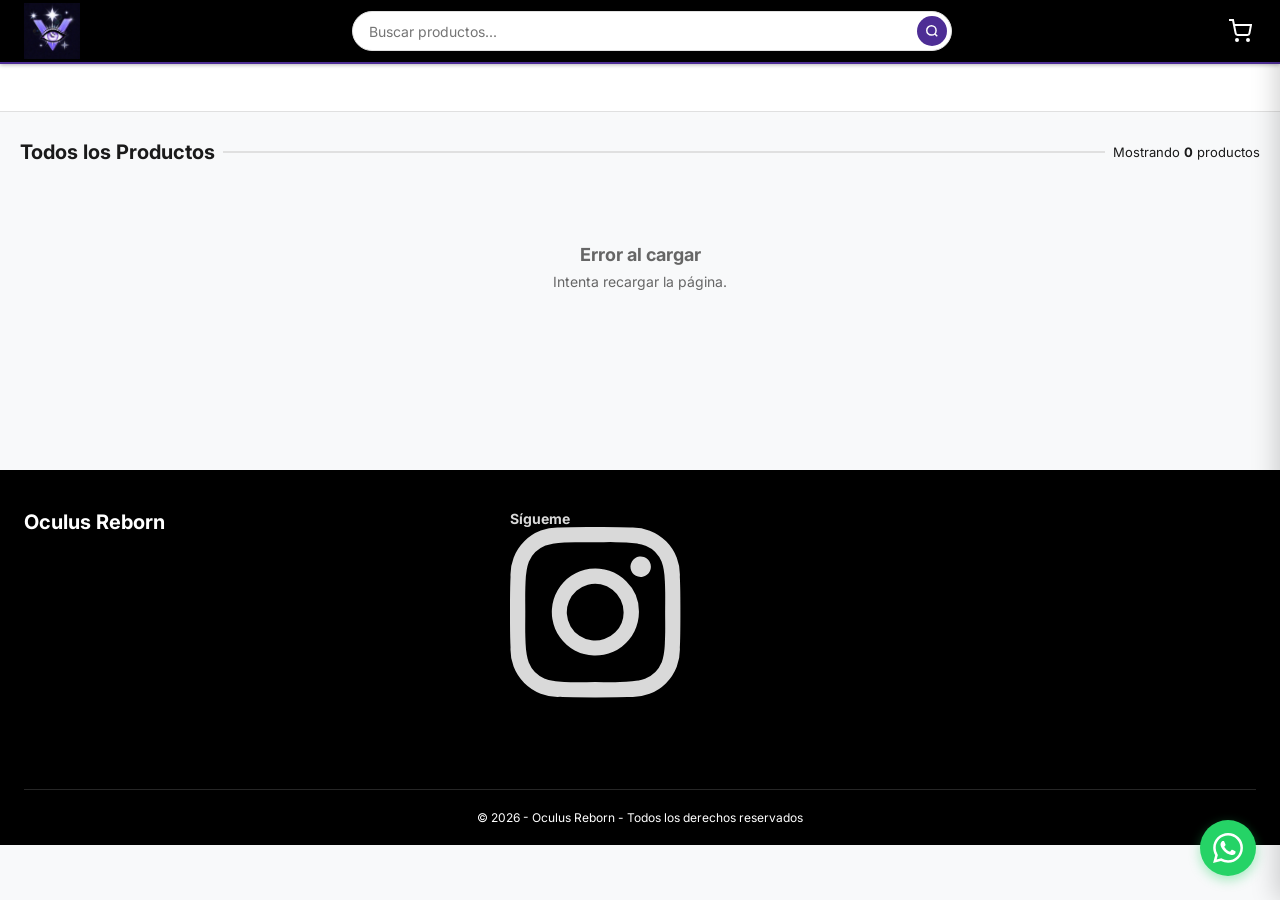
==== commit e6bf26ea: "Add files via upload" ====
--- a/index.html
+++ b/index.html
@@ -172,6 +172,22 @@
   </section>
 
   <footer class="footer">
+
+    <div class="footer__grid">
+      <div class="footer__marca">
+        <h3>Oculus Reborn</h3>
+      </div>
+
+      <div class="footer__rrss">
+        <h4>Sígueme</h4>
+        <a href="https://www.instagram.com/oculu5reborn" target="_blank" aria-label="Sígueme">
+          <svg viewBox="0 0 32 32" fill="currentColor">
+            <path d="M16 12a4 4 0 1 0-1.172 2.829A3.84 3.84 0 0 0 16 12.06l-.001-.063zm2.16 0a6.135 6.135 0 1 1-1.797-4.359 5.92 5.92 0 0 1 1.798 4.256l-.001.109zm1.687-6.406v.002a1.44 1.44 0 1 1-.422-1.018c.256.251.415.601.415.988v.029-.001zm-7.84-3.44-1.195-.008q-1.086-.008-1.649 0t-1.508.047c-.585.02-1.14.078-1.683.17l.073-.01c-.425.07-.802.17-1.163.303l.043-.014a4.12 4.12 0 0 0-2.272 2.254l-.01.027a6 6 0 0 0-.284 1.083l-.005.037a12 12 0 0 0-.159 1.589l-.001.021q-.039.946-.047 1.508t0 1.649.008 1.195-.008 1.195 0 1.649.047 1.508c.02.585.078 1.14.17 1.683l-.01-.073c.07.425.17.802.303 1.163l-.014-.043a4.12 4.12 0 0 0 2.254 2.272l.027.01c.318.119.695.219 1.083.284l.037.005c.469.082 1.024.14 1.588.159l.021.001q.946.039 1.508.047t1.649 0l1.188-.024 1.195.008q1.086.008 1.649 0t1.508-.047c.585-.02 1.14-.078 1.683-.17l-.073.01c.425-.07.802-.17 1.163-.303l-.043.014a4.12 4.12 0 0 0 2.272-2.254l.01-.027c.119-.318.219-.695.284-1.083l.005-.037c.082-.469.14-1.024.159-1.588l.001-.021q.039-.946.047-1.508t0-1.649-.008-1.195.008-1.195 0-1.649-.047-1.508c-.02-.585-.078-1.14-.17-1.683l.01.073a6.3 6.3 0 0 0-.303-1.163l.014.043a4.12 4.12 0 0 0-2.254-2.272l-.027-.01a6 6 0 0 0-1.083-.284l-.037-.005a12 12 0 0 0-1.588-.159l-.021-.001q-.946-.039-1.508-.047t-1.649 0zM24 12q0 3.578-.08 4.953a6.64 6.64 0 0 1-6.985 6.968l.016.001q-1.375.08-4.953.08t-4.953-.08a6.64 6.64 0 0 1-6.968-6.985l-.001.016q-.08-1.375-.08-4.953t.08-4.953A6.64 6.64 0 0 1 7.061.079L7.045.078q1.375-.08 4.953-.08t4.953.08a6.64 6.64 0 0 1 6.968 6.985l.001-.016Q24 8.421 24 12"/>
+          </svg>
+        </a>
+      </div>
+
+    </div>
  
     <div class="footer__bottom">
       <span>© 2026 - Oculus Reborn - Todos los derechos reservados</span>
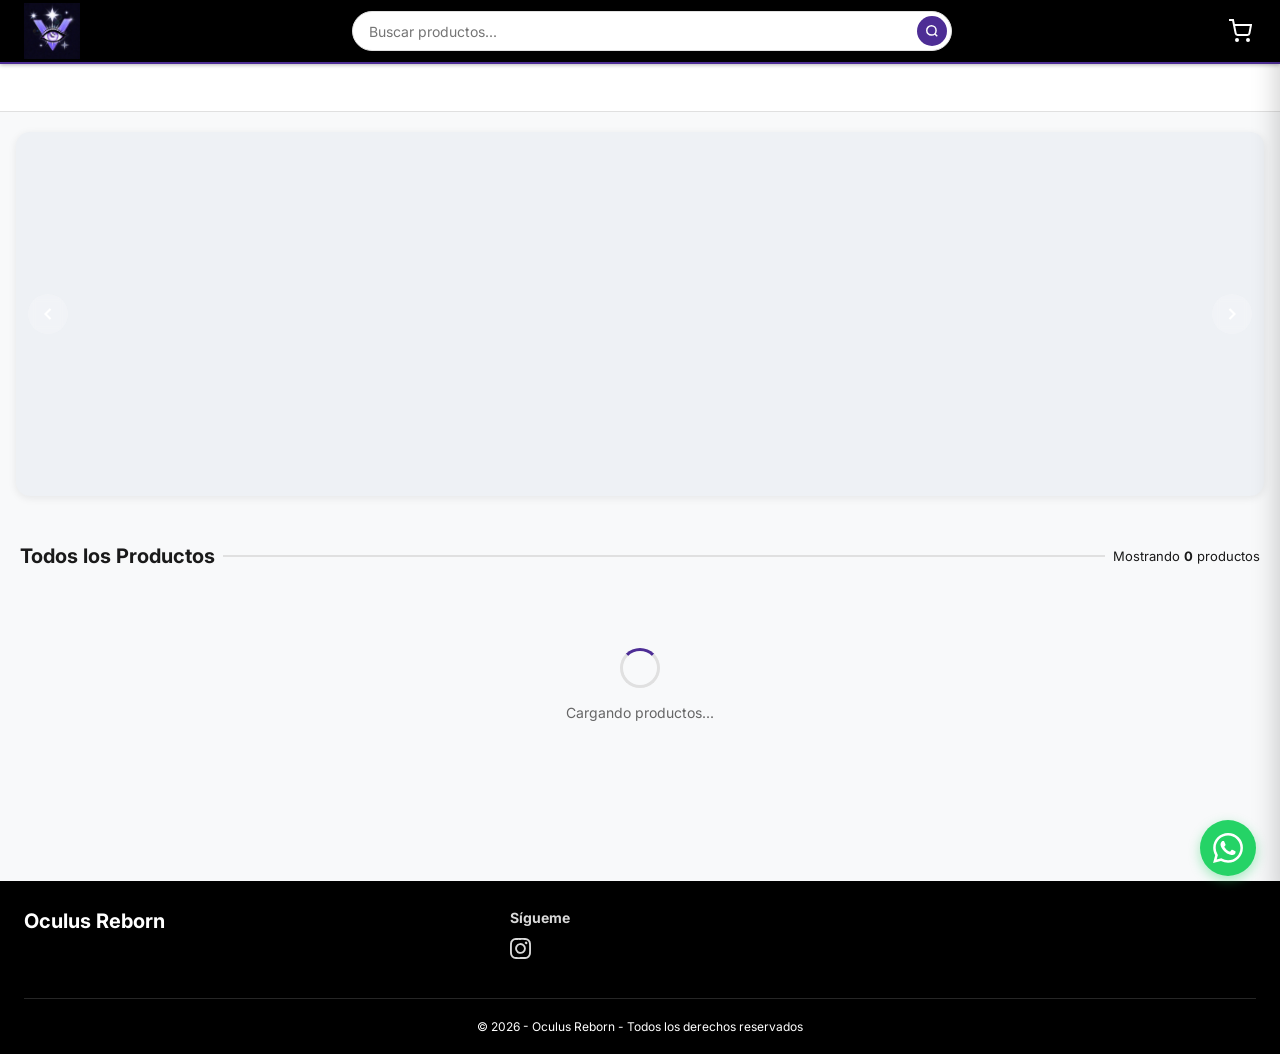
==== commit 0c4d3e4a: "Add files via upload" ====
--- a/index.html
+++ b/index.html
@@ -58,7 +58,7 @@
 <body>
 
   <header class="navbar">
-    <a href="index.html" class="navbar__logo" aria-label="Inicio">
+    <a href="/" class="navbar__logo" aria-label="Inicio">
       <img src="img/logo.png" alt="Oculus Reborn" class="navbar__logo-img">
     </a>
 
@@ -194,7 +194,7 @@
     </div>
   </footer>
 
-  <a href="https://wa.me/minumero" target="_blank" class="whatsapp-float js-wa-link" aria-label="Contactar por WhatsApp">
+  <a href="https://wa.me/573015636533" target="_blank" class="whatsapp-float js-wa-link" aria-label="Contactar por WhatsApp">
     <svg viewBox="0 0 24 24" fill="currentColor">
       <path d="M17.472 14.382c-.297-.149-1.758-.867-2.03-.967-.273-.099-.471-.148-.67.15-.197.297-.767.966-.94 1.164-.173.199-.347.223-.644.075-.297-.15-1.255-.463-2.39-1.475-.883-.788-1.48-1.761-1.653-2.059-.173-.297-.018-.458.13-.606.134-.133.298-.347.446-.52.149-.174.198-.298.298-.497.099-.198.05-.371-.025-.52-.075-.149-.669-1.612-.916-2.207-.242-.579-.487-.5-.669-.51-.173-.008-.371-.01-.57-.01-.198 0-.52.074-.792.372-.272.297-1.04 1.016-1.04 2.479 0 1.462 1.065 2.875 1.213 3.074.149.198 2.096 3.2 5.077 4.487.709.306 1.262.489 1.694.625.712.227 1.36.195 1.871.118.571-.085 1.758-.719 2.006-1.413.248-.694.248-1.289.173-1.413-.074-.124-.272-.198-.57-.347m-5.421 7.403h-.004a9.87 9.87 0 01-5.031-1.378l-.361-.214-3.741.982.998-3.648-.235-.374a9.86 9.86 0 01-1.51-5.26c.001-5.45 4.436-9.884 9.888-9.884 2.64 0 5.122 1.03 6.988 2.898a9.825 9.825 0 012.893 6.994c-.003 5.45-4.437 9.884-9.885 9.884m8.413-18.297A11.815 11.815 0 0012.05 0C5.495 0 .16 5.335.157 11.892c0 2.096.547 4.142 1.588 5.945L.057 24l6.305-1.654a11.882 11.882 0 005.683 1.448h.005c6.554 0 11.89-5.335 11.893-11.893a11.821 11.821 0 00-3.48-8.413z"/>
     </svg>
--- a/css/styles.css
+++ b/css/styles.css
@@ -239,7 +239,7 @@
 .carrito-item__precio { font-size: 14px; color: var(--color-primario); font-weight: 700; }
 
 .carrito-qty {
-  display: none; /*flex;*/
+  display: flex; /*flex;none;*/
   align-items: center;
   border: 1.5px solid var(--color-borde);
   border-radius: 6px;
@@ -1163,8 +1163,8 @@
 .footer {
   background: #000000;
   color: rgba(255,255,255,0.85);
-  margin-top: 60px;
-  padding: 40px 24px 20px;
+  margin-top: 40px;
+  padding: 28px 24px 20px;
 }
 
 .footer__grid {
@@ -1189,7 +1189,18 @@
   line-height: 1.6;
   margin-bottom: 12px;
 }
-
+.footer__rrss {
+  display: flex;
+  flex-direction: column;
+  align-items: flex-start;
+  text-align: center;
+  gap: 12px;
+}
+.footer__rrss a svg {
+  display: block;      /* o inline-block */
+  width: 28px;
+  height: 28px;
+}
 .footer__whatsapp-link {
   display: inline-flex;
   align-items: center;
--- a/css/responsive.css
+++ b/css/responsive.css
@@ -78,6 +78,11 @@
     height: 50px;
   }
 
+  .footer__col a svg {
+    width: 16px;
+    height: 16px;
+}
+
   .seccion-titulo { font-size: 17px; }
 }
 
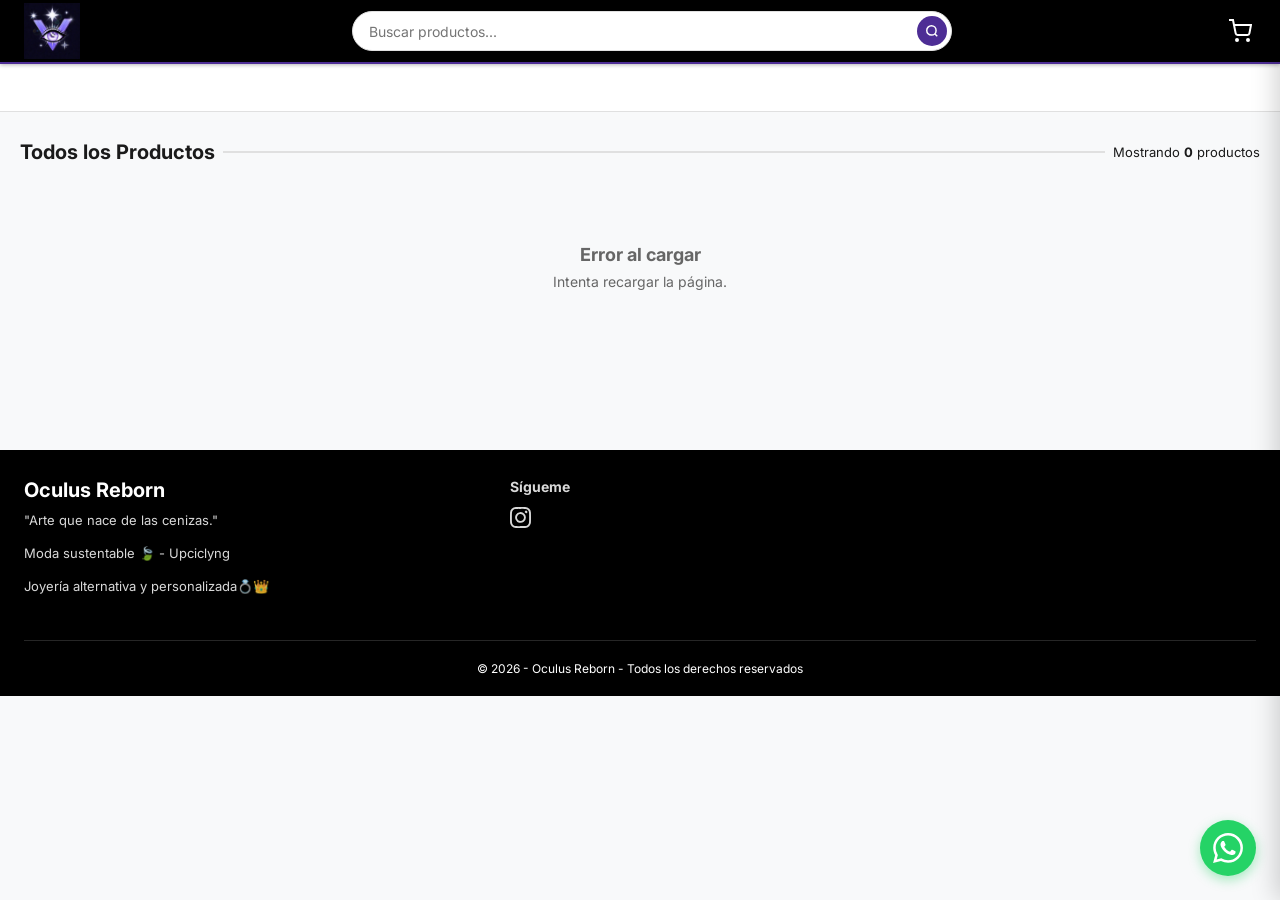
==== commit bfed9c1a: "Add files via upload" ====
--- a/index.html
+++ b/index.html
@@ -176,6 +176,9 @@
     <div class="footer__grid">
       <div class="footer__marca">
         <h3>Oculus Reborn</h3>
+        <p>"Arte que nace de las cenizas."</p>
+        <p>Moda sustentable 🍃 - Upciclyng</p>
+        <p>Joyería alternativa y personalizada💍👑</p>
       </div>
 
       <div class="footer__rrss">
